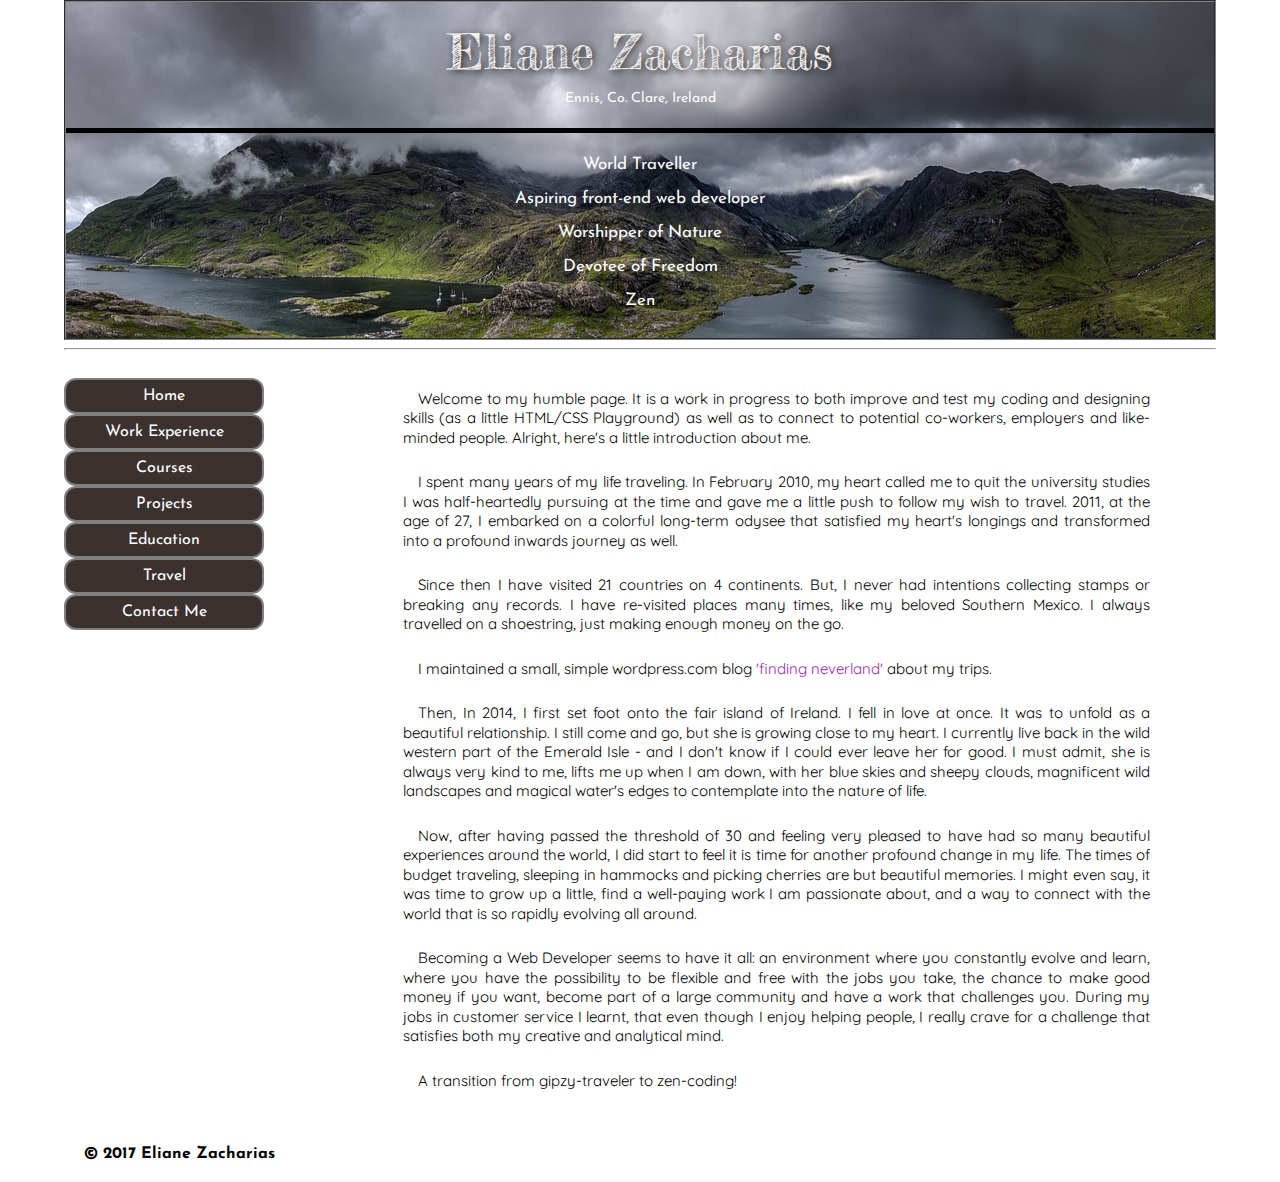
==== index.htm @ 5362ac54 "This is my initial commit" ====
<!doctype html>
<html lang="en">
<head>
<meta charset="utf-8" NAME="ROBOTS" CONTENT="NOINDEX, NOFOLLOW">
<title>Eliane Zacharias</title>
<link rel="stylesheet" href="style.css">
<style>
@import url('https://fonts.googleapis.com/css?family=Josefin+Sans|Kanit|Sacramento|Emilys+Candy|Fredericka+the+Great|Macondo+Swash+Caps|Quicksand');
</style>
</head>
<body>
<div class="header">

    <div class="headertext">
         <div class="name"><h1>Eliane Zacharias</h1></div>
             <div class="info">
                 <div class="contact">
                     <address>Ennis, Co. Clare, Ireland</address></div>
                 <div class="summary">World Traveller<br>
                 Aspiring front-end web developer<br>
                 Worshipper of Nature <br> Devotee of Freedom <br> Zen
        </div>
            </div>
    </div>
</div>
<hr>
<nav>
<ul class="menu">
<li><a href="index.htm">Home</a></li>
<li><a href="work.htm">Work Experience</a></li>
<li><a href="courses.htm">Courses</a></li>
<li><a href="projects.htm">Projects</a></li>
<li> <a href="education.htm">Education</a> </li>
<li><a href="travel.htm">Travel</a></li>
<li><a href="contact.htm">Contact Me</a></li>

</ul>
</nav>
<main>
<div style="margin-left:25%;padding:1px 16px;">

<!--<blockquote>“Not being tense but ready.<br>
Not thinking but not dreaming.<br>
Not being set but flexible.<br>
Liberation from the uneasy sense of confinement.<br>
It is being wholly and quietly alive, aware and alert, ready for whatever may come.” <br><br>
― Bruce Lee, Tao of Jeet Kune Do</blockquote>-->

<p class="intro">Welcome to my humble page. It is a work in progress to both improve and test my coding and designing skills (as a little HTML/CSS Playground) as well as to connect to potential co-workers, employers and like-minded people. Alright, here's a little introduction about me.</p>

<p class="intro">I spent many years of my life traveling. In February 2010, my heart called me to quit the university studies I was half-heartedly pursuing at the time and gave me a little push to follow my wish to travel. 2011, at the age of 27, I embarked on a colorful long-term odysee that satisfied my heart's longings and transformed into a profound inwards journey as well.</p>

<p class="intro">Since then I have visited 21 countries on 4 continents. But, I never had intentions collecting stamps or breaking any records. I have re-visited places many times, like my beloved Southern Mexico. I always travelled on a shoestring, just making enough money on the go.</p>

<p class="intro">I maintained a small, simple wordpress.com blog<a href="http://gipzy.blog" title="Finding Neverland" target="_blank"> 'finding neverland'</a> about my trips. </p>

<p class="intro">Then, In 2014, I first set foot onto the fair island of Ireland. I fell in love at once. It was to unfold as a beautiful relationship. I still come and go, but she is growing close to my heart. I currently live back in the wild western part of the Emerald Isle - and I don't know if I could ever leave her for good. I must admit, she is always very kind to me, lifts me up when I am down, with her blue skies and sheepy clouds, magnificent wild landscapes and magical water's edges to contemplate into the nature of life.</p>

<p class="intro"> Now, after having passed the threshold of 30 and feeling very pleased to have had so many beautiful experiences around the world, I did start to feel it is time for another profound change in my life. The times of budget traveling, sleeping in hammocks and picking cherries are but beautiful memories. I might even say, it was time to grow up a little, find a well-paying work I am passionate about, and a way to connect with the world that is so rapidly evolving all around.</p>

<p class="intro">Becoming a Web Developer seems to have it all: an environment where you constantly evolve and learn, where you have the possibility to be flexible and free with the jobs you take, the chance to make good money if you want, become part of a large community and have a work that challenges you. During my jobs in customer service I learnt, that even though I enjoy helping people, I really crave for a challenge that satisfies both my creative and analytical mind. </p>

<p class="intro">A transition from gipzy-traveler to zen-coding!</p>

</div>
</main>

<footer>
 &copy; 2017 Eliane Zacharias
</footer>


</body>
</html>
---- style.css ----
/* {
   outline: 1px solid red !important;
}*/
* {
    -webkit-box-sizing: border-box;
    -moz-box-sizing: border-box;
    -ms-box-sizing: border-box;
    box-sizing: border-box;
}

html {
    background: white;
}

body {
    background-color: white;
    font-family: 'Josefin Sans', sans-serif;
    font-size: 16px;
    width: 90%;
    margin: 0 auto;
    }

th, td {
    padding: 10px;
}

th {
    text-align: left;
}


.header {
    max-width: 1500px;
    width: 100%;
    color:white;
    display: -webkit-flex;
	display: flex;
    flex-wrap: wrap;
    background-color: #dcdada;
    background-image: url("_backgrounds/cloudy.jpg");
    border: 2px groove grey;
    padding-bottom: 10px;

}

h1 {
    font-family: 'Fredericka the Great', sans-serif;
    text-align: center;
    color: #f5f1ee;
    font-size: 48px;
    margin-top: 20px;
    margin-bottom: 0px;
    font-weight: normal;
    text-shadow: 2px 2px 7px #111111;
}

h2, h3 {
    font-family: 'Kanit';
    font-weight: normal;
}

h3 {
    margin-top: 0px;
    margin-bottom: 10px;
}

.courselist h4 {
  margin-top: 4px;
  margin-bottom: 6px;
  font-size: 1em;
  color: #252722;
  font-style: italic;

}

.flow-right {

    float:right;
}

.education {
    margin-top: 20px;
    margin-bottom: 10px;
    margin-right: 0px;
    margin-left: 10px;
    font-size: 1em;
}

.workplace h4 {
    margin-bottom:7px;
    margin-top: 10px;
    font-size: 1em;
}

h4 {

    font-weight: normal;
}

/*.photo {
    width: 25%;
    padding: 10px;
    display:table-cell;
    vertical-align:middle;
    text-align:center;
}*/

.headertext {
    width: 100%;
}

.profilefoto {
    width: 100%;
    height: auto;
    max-width: 170px;
    border: 5px groove grey;
    margin-top: 10px;
}

.flowright {
    float: right;
    padding-bottom: 20px;
    padding-left:20px;
}

address {
    text-align: center;
    font-family: inherit;
    font-style: normal;
    font-size: 14px;
    line-height: 1.2em;
    padding-bottom: 20px;
    padding-top: 10px;
    border-bottom: 5px solid black;
}

.summary {
    text-align: center;
    padding: 30px;
    padding-top: 15px;
    padding-bottom: 10px;
    font-family: inherit;
    font-size: 17px;
    line-height: 2em;
}

main {
    padding: 30px;
    padding-top: 10px;

}

.menu {
    list-style: none;
    list-style-type: none;
    padding: 10px 20px;
    margin: 0;
    padding: 0;
    width: 200px;
    float: left;
    margin-top: 20px;

}

a {
    text-decoration: none;
    color: inherit;
}

a:hover {
    color: #7F7F42;
}

.menu a {
    display: block;
    text-align: center;
    padding: 14px 16px;
    text-decoration: none;
    color: white;
    font-family: inherit;
    padding: 8px 16px;
    border: solid grey 2px;
    border-radius: 12px;
    background-color: rgb(59, 49, 47);
}

.menu a:hover {
    color: #E2E276;
}

p {
    line-height: 130%;
    text-align: justify;
    font-size: 17px;
    margin-bottom: 0px;
    margin-top: 0px;
}

.intro {
    font-family: 'Quicksand';
    padding: 20px;
    padding-bottom: 5px;
    margin-top: 0px;
    text-indent: 1em;
    text-align: justify;
    font-size: 15px;
}

p a {
    color: #9e26b3;
}



blockquote {
    border: 2px solid grey;
    border-radius: 12px;
    text-align: center;
    padding: 20px;
}

aside {
    font-size: 16px;
    font-family: /*'Cabin', sans-serif;*/inherit;
    padding: 20px;
    line-height: 1.6em;
    margin-top: 0px;
    float: right;
    width: 40%;
    border:1px solid grey;
    border-radius: 10px;
}


.workplace, .courses, .projects {
    border: solid grey 1px;
    border-radius: 12px;
    padding: 15px;
}

.projects {
   color: #374908;
    border: solid grey 1px;

}

.projects a:hover {
color: #252E2E;
}

.courselist a {
text-decoration: none;
color: inherit;
}

.courselist a:hover {
    color: #756c63;
}

.courselist li {
    padding-top: 3px;
}

.no-bullet {

    margin: 0px;
    list-style-type: none;
    padding: 0px;

}

.uni {
    margin-top: 15px;
    line-height: 1.5em;
}

table {

padding: 5px;
}

td, th {
    vertical-align: top;
    width: 150px;

}

.freeCodeCamp-list {
    line-height: 1.2em;
}

.course-table td {
    padding: 2px;
}

footer {
    margin: 20px;
    font-weight: bold;
}

@media only screen and (max-width:700px) {
    .menu {
        display:none;
    }
}
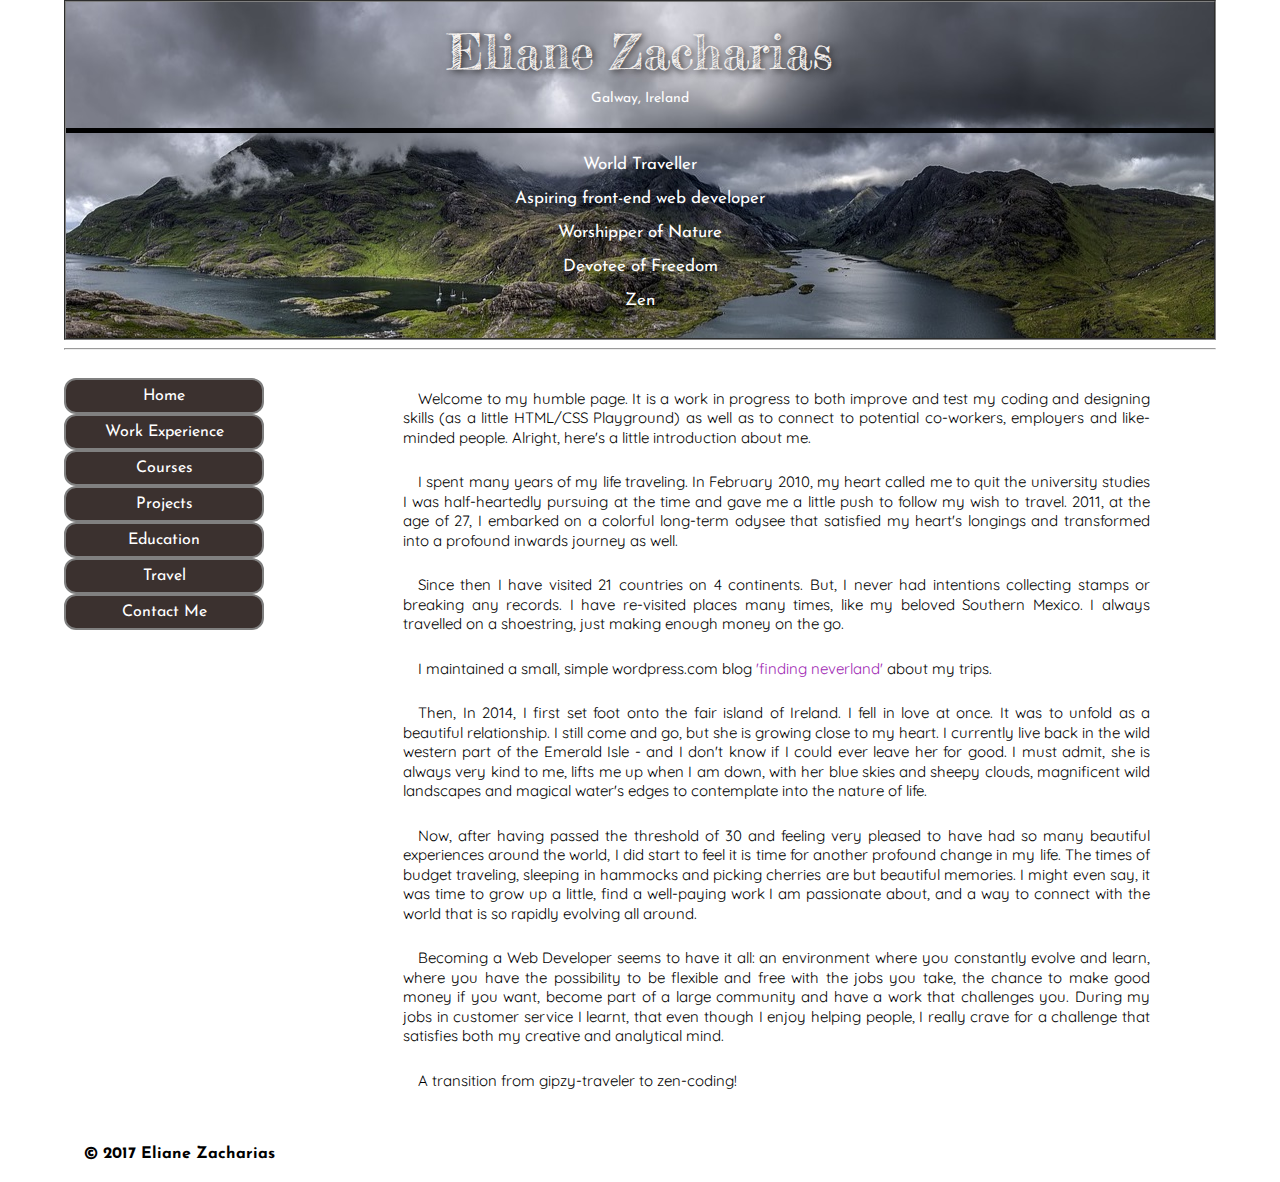
==== commit d65f1749: "updated location" ====
--- a/index.htm
+++ b/index.htm
@@ -15,7 +15,7 @@
          <div class="name"><h1>Eliane Zacharias</h1></div>
              <div class="info">
                  <div class="contact">
-                     <address>Ennis, Co. Clare, Ireland</address></div>
+                     <address>Galway, Ireland</address></div>
                  <div class="summary">World Traveller<br>
                  Aspiring front-end web developer<br>
                  Worshipper of Nature <br> Devotee of Freedom <br> Zen
